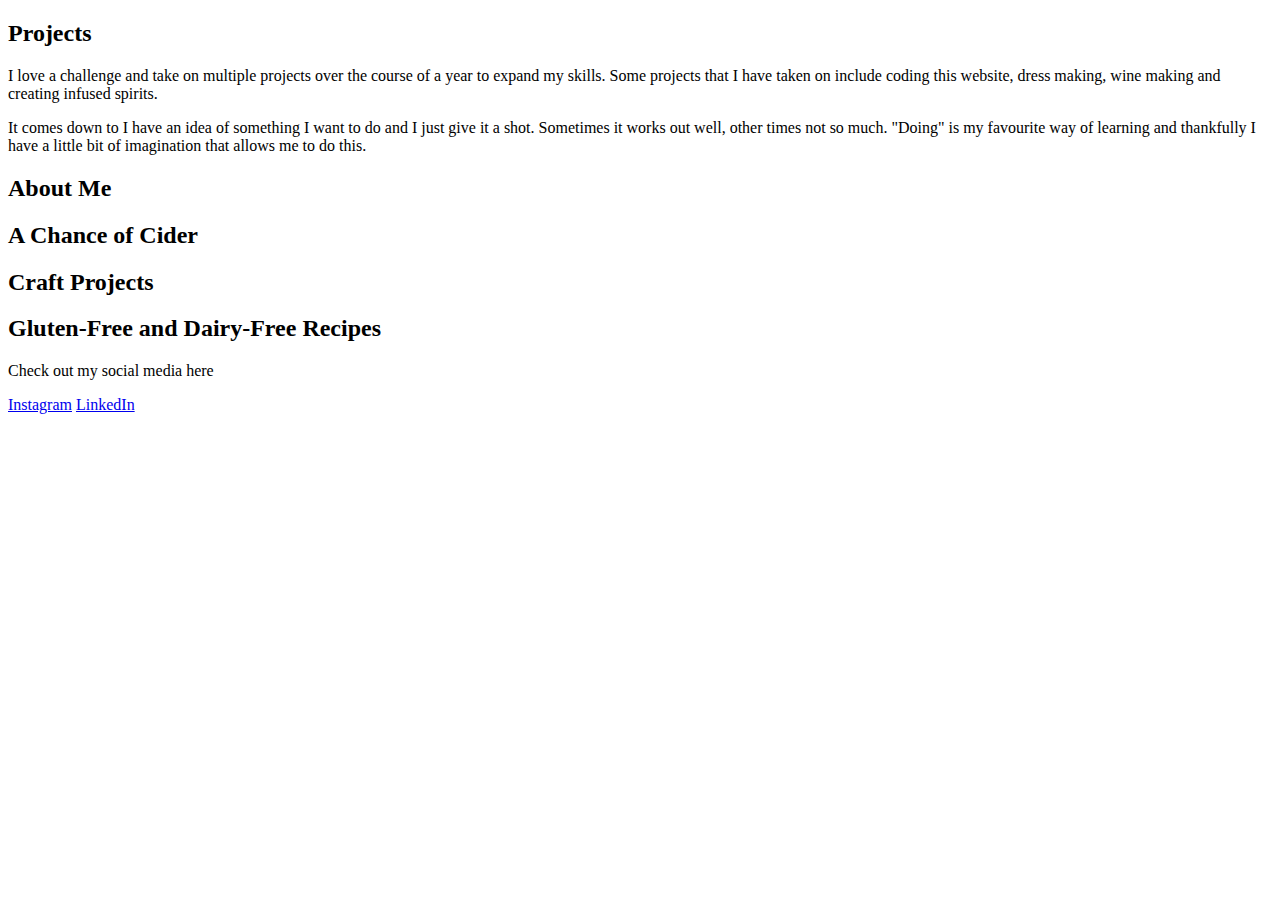
==== aboutme.html @ 93c5a6e3 "adding about me and recipes doc" ====
<!DOCTYPE html>
<html lang="en">

<!---Link to CSS-->
<link rel="stylesheet" type="text/css" href="../Personal.website/mystylesheet.css" media="all" />
<!--- </p>For reference: Adding Paralell Scrolling from this link:https://www.w3schools.com/howto/howto_css_parallax.asp </p>-->

<head>
    <meta charset="utf-8">
    <title>Gemma Druce Personal Website</title>
    <meta name="viewport" content="width=device-width,initial-scale=1, shrink-to-fit=no">
</head>

<body>
    <div class="backgroundimage4">
        <div class="container">
            <h2>Projects</h2>
        </div>
    </div>
    <div class="picturebreak">
        <div class="intro">
            <p>I love a challenge and take on multiple projects over the course of a year to expand my skills. Some projects that I have taken on include coding this website, dress making, wine making and creating infused spirits.</p> 
            <p>It comes down to I have an idea of something I want to do and I just give it a shot. Sometimes it works out well, other times not so much. "Doing" is my favourite way of learning and thankfully I have a little bit of imagination that allows me to do this. </p>
        </div>
    </div>
    <div class="backgroundimage2">
        <div class="container">
            <h2>About Me</h2>
        </div>
    </div>
    <div class="backgroundimage3">
        <div class="container">
            <h2>A Chance of Cider</h2>
        </div>
    </div>
    <div class="backgroundimage4">
        <div class="container">
            <h2>Craft Projects</h2>
        </div>
    </div>
    <div class="backgroundimage5">
        <div class="container">
            <h2>Gluten-Free and Dairy-Free Recipes</h2>
        </div>
    </div>
    <footer>
        <p>Check out my social media here</p>
        <a href="https://www.instagram.com/gemmadruce/?hl=en" target="_blank" title="instagram">Instagram</a>
        <a href="#" target="_blank" title="LinkedIn">LinkedIn</a>
    </footer>
</body>

</html>
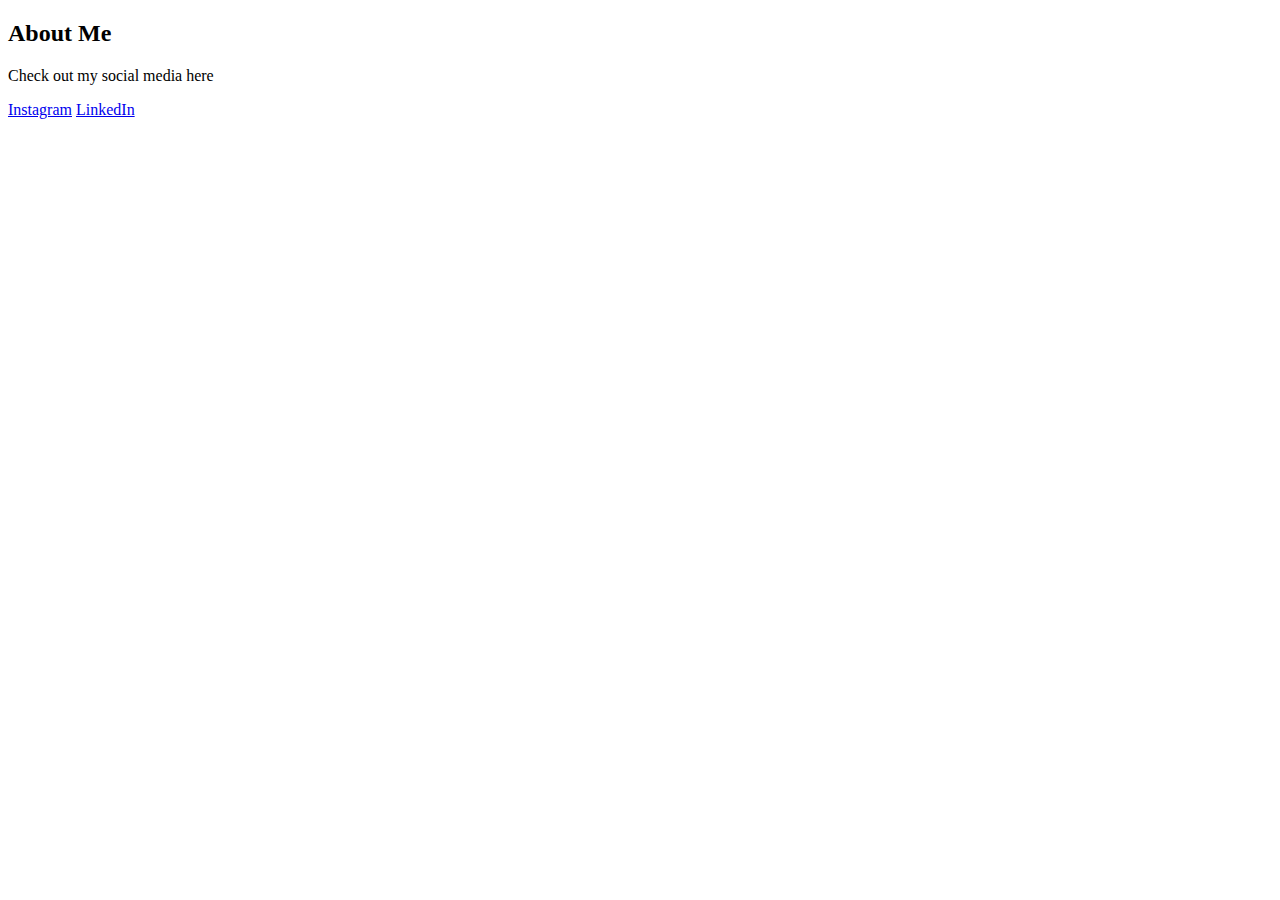
==== commit 697b65fd: "Updating boxes to align/recipe pages" ====
--- a/aboutme.html
+++ b/aboutme.html
@@ -12,6 +12,12 @@
 </head>
 
 <body>
+        <div class="backgroundimage2">
+                <div class="container">
+                    <h2>About Me</h2>
+                </div>
+            </div>
+<!--
     <div class="backgroundimage4">
         <div class="container">
             <h2>Projects</h2>
@@ -23,11 +29,7 @@
             <p>It comes down to I have an idea of something I want to do and I just give it a shot. Sometimes it works out well, other times not so much. "Doing" is my favourite way of learning and thankfully I have a little bit of imagination that allows me to do this. </p>
         </div>
     </div>
-    <div class="backgroundimage2">
-        <div class="container">
-            <h2>About Me</h2>
-        </div>
-    </div>
+   
     <div class="backgroundimage3">
         <div class="container">
             <h2>A Chance of Cider</h2>
@@ -43,6 +45,8 @@
             <h2>Gluten-Free and Dairy-Free Recipes</h2>
         </div>
     </div>
+    -->
+</body>
     <footer>
         <p>Check out my social media here</p>
         <a href="https://www.instagram.com/gemmadruce/?hl=en" target="_blank" title="instagram">Instagram</a>
